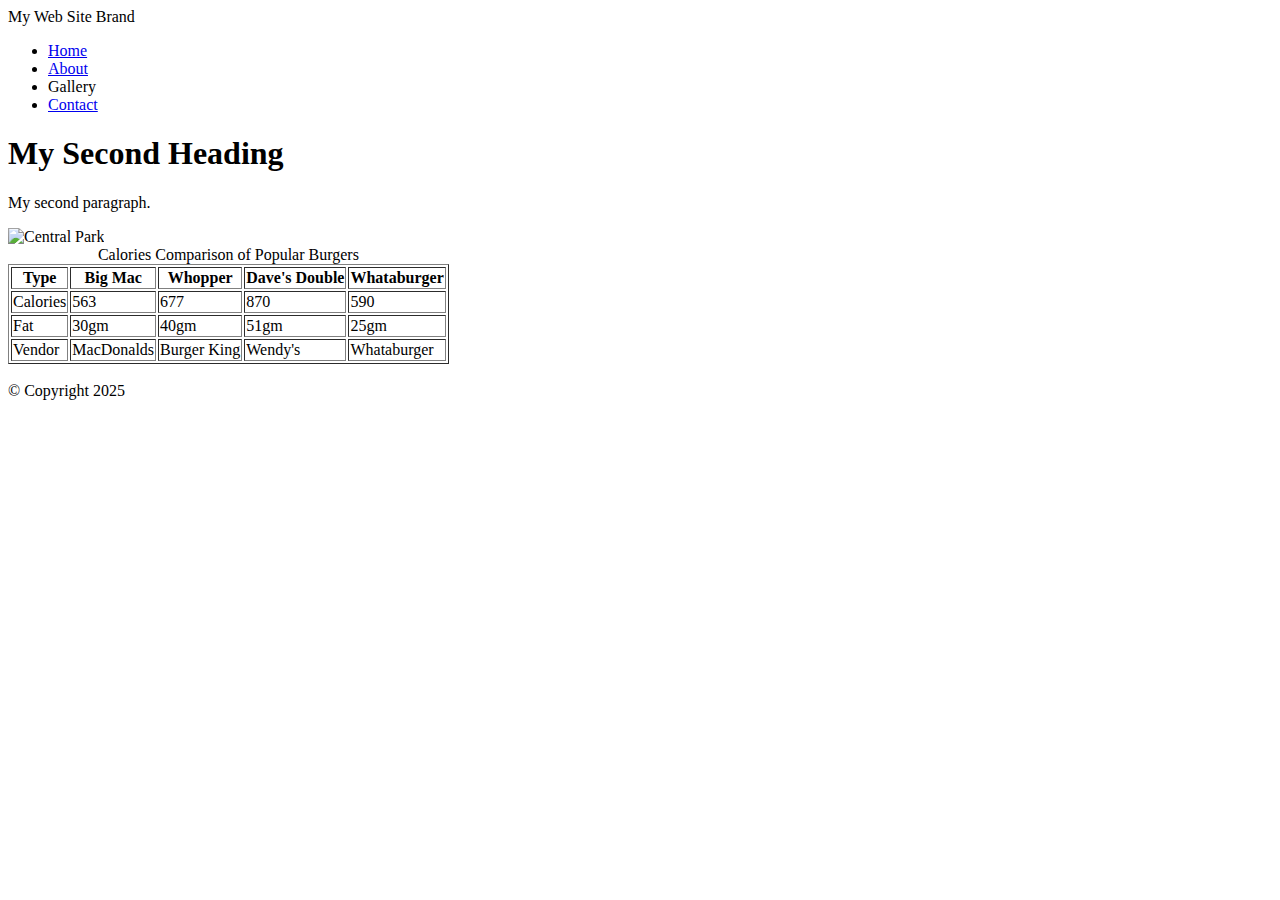
==== page2.html @ bf7bc8ad "Initial Load" ====
<!DOCTYPE html>
<html>
    <head>
        <title>My Second Web Page</title>
    </head>
    <body>
        <!-- Container to wrap everything -->
        <div id="container">
            <header>My Web Site Brand</header>
            <!-- Begin Main Navigation -->
            <nav>
                <ul>
                    <li><a href="index.html">Home</a></li>
                    <li><a href="page2.html">About</a></li>
                    <li>Gallery</li>
                    <li><a href="page3.html">Contact</a></li>
                </ul>
            </nav>
            <!-- End Main Navigation -->
             <!-- Begin Main Content -->
            <main>
                <h1>My Second Heading</h1>
                <p>My second paragraph.</p>
                <img src="images/central_park.jpg" alt="Central Park" width="500">
                <br/>
                <table border="1">
                    <caption>Calories Comparison of Popular Burgers</caption>
                    <thead>
                        <tr>
                            <th>Type</th>
                            <th>Big Mac</th>
                            <th>Whopper</th>
                            <th>Dave's Double</th>
                            <th>Whataburger</th>
                        </tr>
                    </thead>
                    <tbody>
                        <tr>
                            <td>Calories</td>
                            <td>563</td>
                            <td>677</td>
                            <td>870</td>
                            <td>590</td>
                        </tr>
                        <tr>
                            <td>Fat</td>
                            <td>30gm</td>
                            <td>40gm</td>
                            <td>51gm</td>
                            <td>25gm</td>
                        </tr>
                    </tbody>
                    <tfoot>
                        <tr>
                            <td>Vendor</td>
                            <td>MacDonalds</td>
                            <td>Burger King</td>
                            <td>Wendy's</td>
                            <td>Whataburger</td>
                        </tr>
                    </tfoot>
                </table>
                <br/>
            </main>
            <!-- End Main Content -->
        </div>
        <!-- End Container -->
    </body>
    <!-- Footer Information -->
    <footer>&copy; Copyright 2025</footer>

</html>
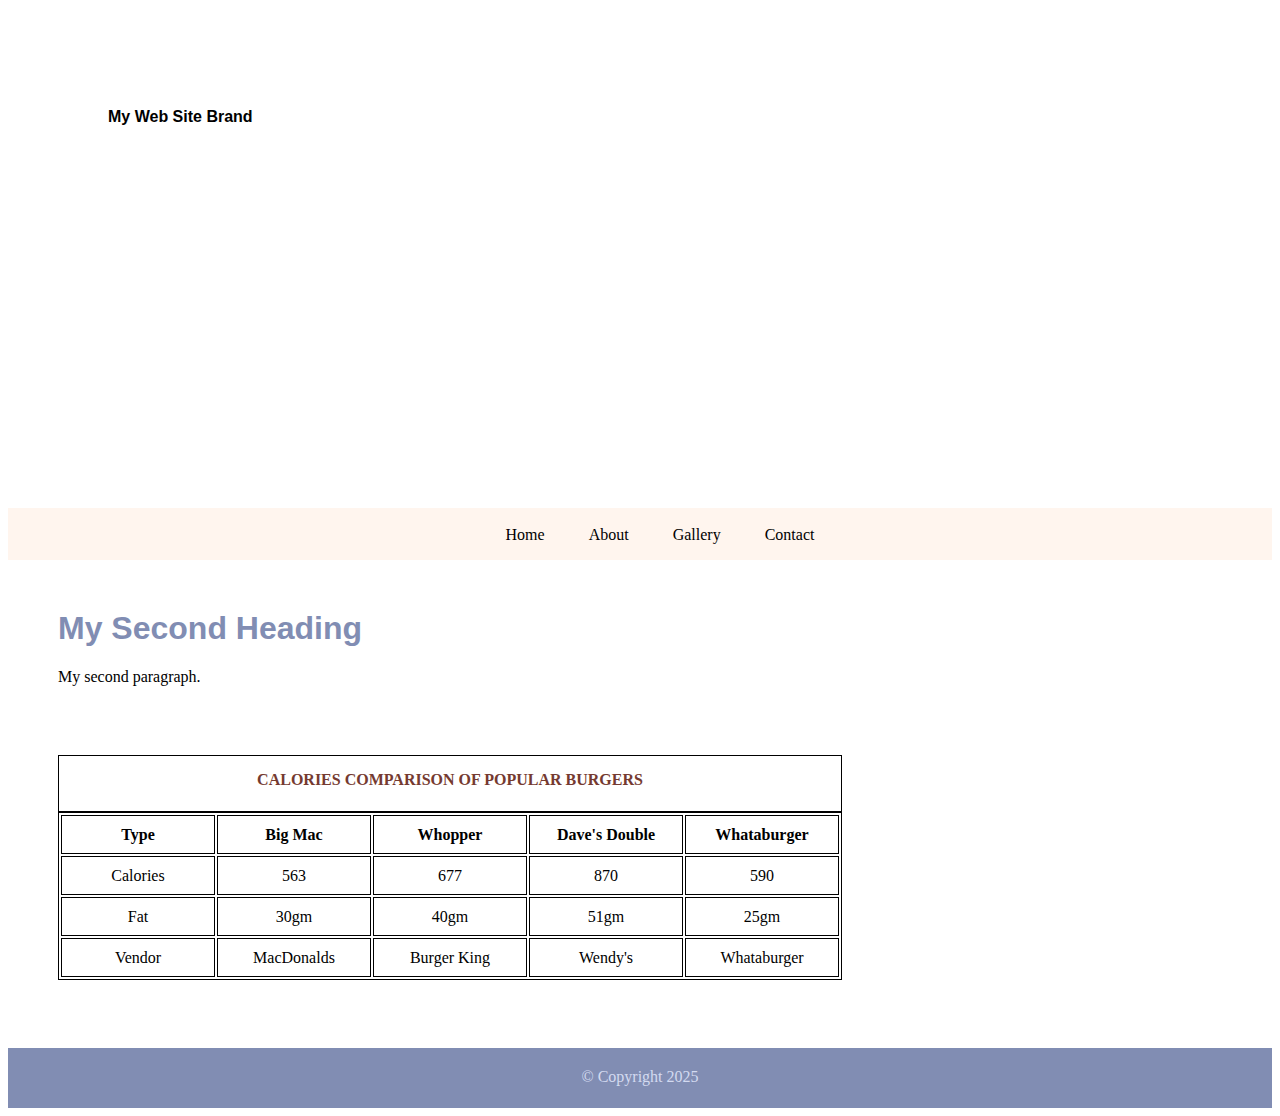
==== commit 4f222a59: "page 2 style" ====
--- a/page2.html
+++ b/page2.html
@@ -2,6 +2,7 @@
 <html>
     <head>
         <title>My Second Web Page</title>
+        <link rel="stylesheet" href="style.css">
     </head>
     <body>
         <!-- Container to wrap everything -->
@@ -21,9 +22,8 @@
             <main>
                 <h1>My Second Heading</h1>
                 <p>My second paragraph.</p>
-                <img src="images/central_park.jpg" alt="Central Park" width="500">
                 <br/>
-                <table border="1">
+                <table>
                     <caption>Calories Comparison of Popular Burgers</caption>
                     <thead>
                         <tr>
--- a/style.css
+++ b/style.css
@@ -0,0 +1,72 @@
+header {
+    background: url(images/central_park.jpg) 0 -200px no-repeat;
+    /* place image as background */
+    background-size: 1500px;
+    /* background-position: 0 -200px; */
+    /* background-repeat: no-repeat; */
+    height: 400px;
+    /* give header some height to display image */
+    padding-top: 100px;
+    padding-left: 100px;
+    font-weight: bold;
+    font-family: Arial, Helvetica, sans-serif;
+}
+li {
+    list-style-type: none;
+    display: inline;
+    padding: 0 20px;
+}
+li a {
+    text-decoration: none;
+    /* removes underline */
+}
+li a:hover {
+    color: #333; /* mouse over */
+    }
+li a:link {
+    color:#000;
+}
+li a:visited {
+    color:#818db3;
+}
+li a:active {
+    color: #753a30;
+}
+nav {
+    background-color:rgb(255, 245, 238);
+    height: 50px;
+    text-align: center;
+    padding-top: 2px;
+}
+main {
+    margin: 50px;
+}
+main h1 {
+    color:rgb(129, 141, 179);
+    font-family: arial;
+}
+footer {
+    height: 40px;
+    background-color:rgb(129, 141, 179);
+    text-align: center;
+    padding-top: 20px;
+    color:rgb(211, 218, 240);
+}
+table {
+    margin-top: 35px;
+}
+table, caption, th, td {
+    border: 1px solid #000;
+}
+th, td {
+    width: 150px;
+    height: 35px;
+    text-align: center;
+}
+caption {
+    text-transform: uppercase;
+    font-weight: 600;
+    height: 40px;
+    padding-top: 15px;
+    color: #753a30 
+}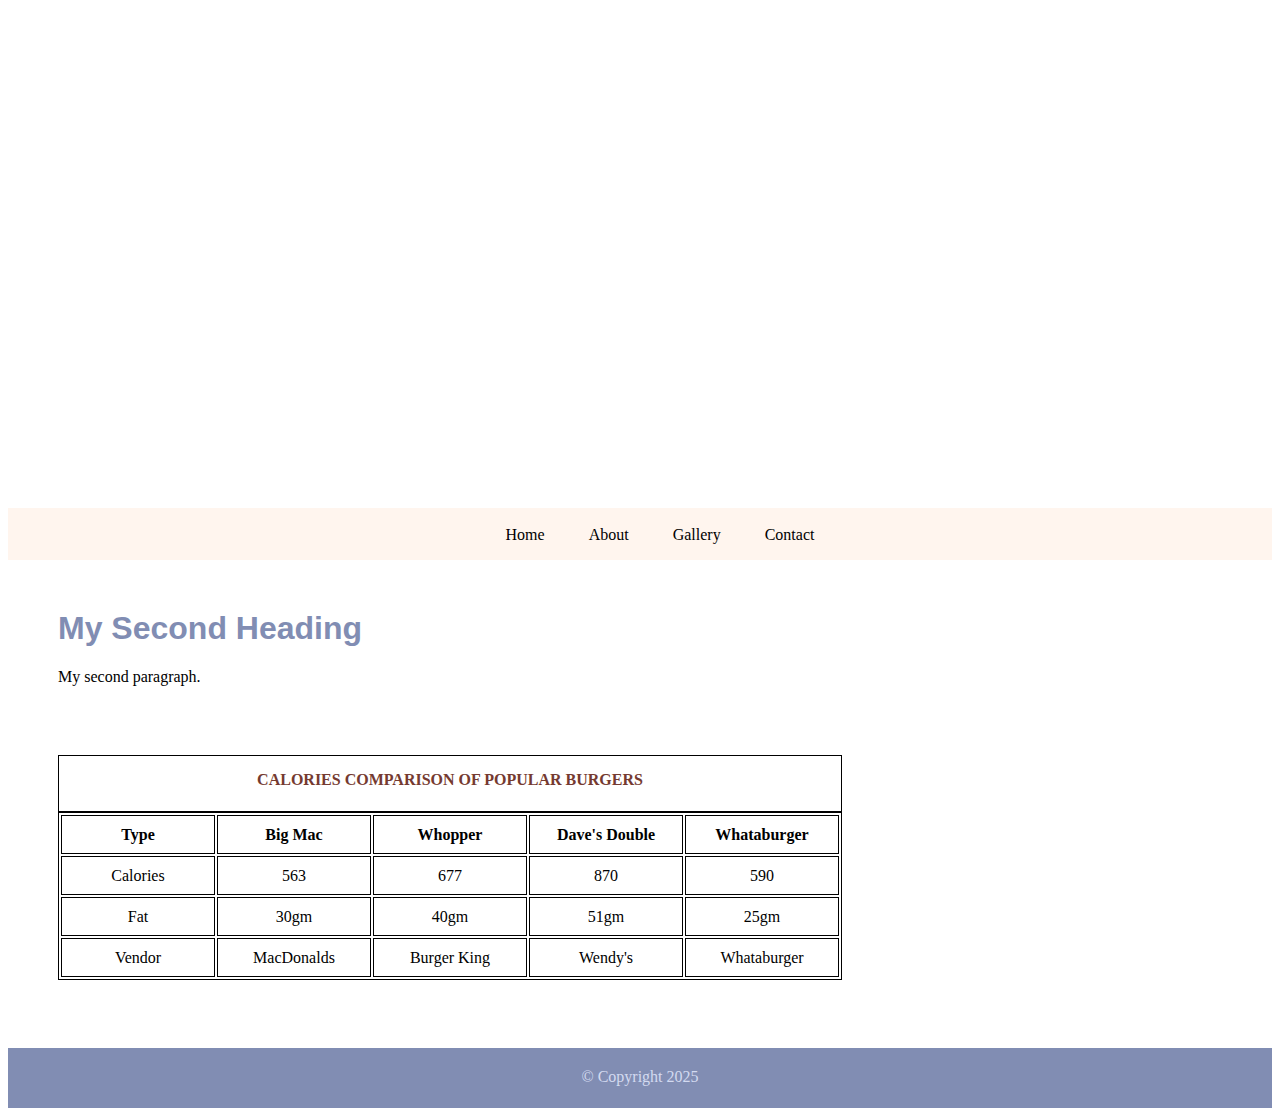
==== commit f98239d8: "class complete" ====
--- a/page2.html
+++ b/page2.html
@@ -7,7 +7,7 @@
     <body>
         <!-- Container to wrap everything -->
         <div id="container">
-            <header>My Web Site Brand</header>
+            <header style="font-size: 60px; color: #fff;">My Web Site Brand</header>
             <!-- Begin Main Navigation -->
             <nav>
                 <ul>
--- a/style.css
+++ b/style.css
@@ -69,4 +69,22 @@
     height: 40px;
     padding-top: 15px;
     color: #753a30 
+}
+label {
+    display: block;
+    margin: 15px 0 0 0;
+}
+input {
+    width: 300px;
+}
+input[type="radio"] {
+    width: 25px;
+}
+textarea {
+    width: 300px;
+}
+input[type="submit"] {
+    display:block;
+    margin: 20px 0 10px 0;
+    width: 100px;
 }